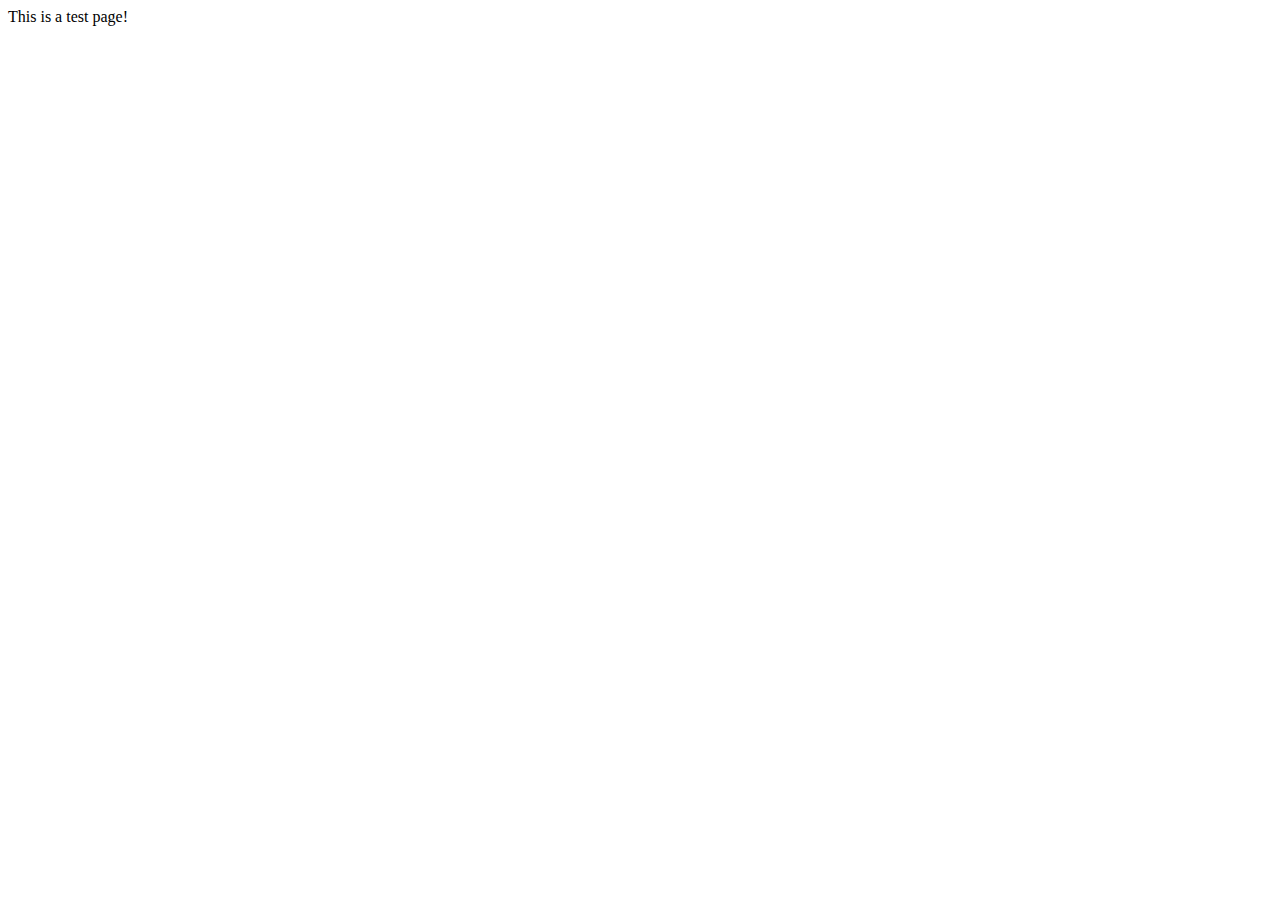
==== index.html @ 192cd003 "Committing index" ====
<!doctype <!DOCTYPE html>
<html>
<head>
    <meta charset="utf-8" />
    <meta http-equiv="X-UA-Compatible" content="IE=edge">
    <title>Page Title</title>
    <meta name="viewport" content="width=device-width, initial-scale=1">
    <link rel="stylesheet" type="text/css" media="screen" href="main.css" />
    <script src="main.js"></script>
</head>
<body>
    <p>This is a test page!</p>
</body>
</html>
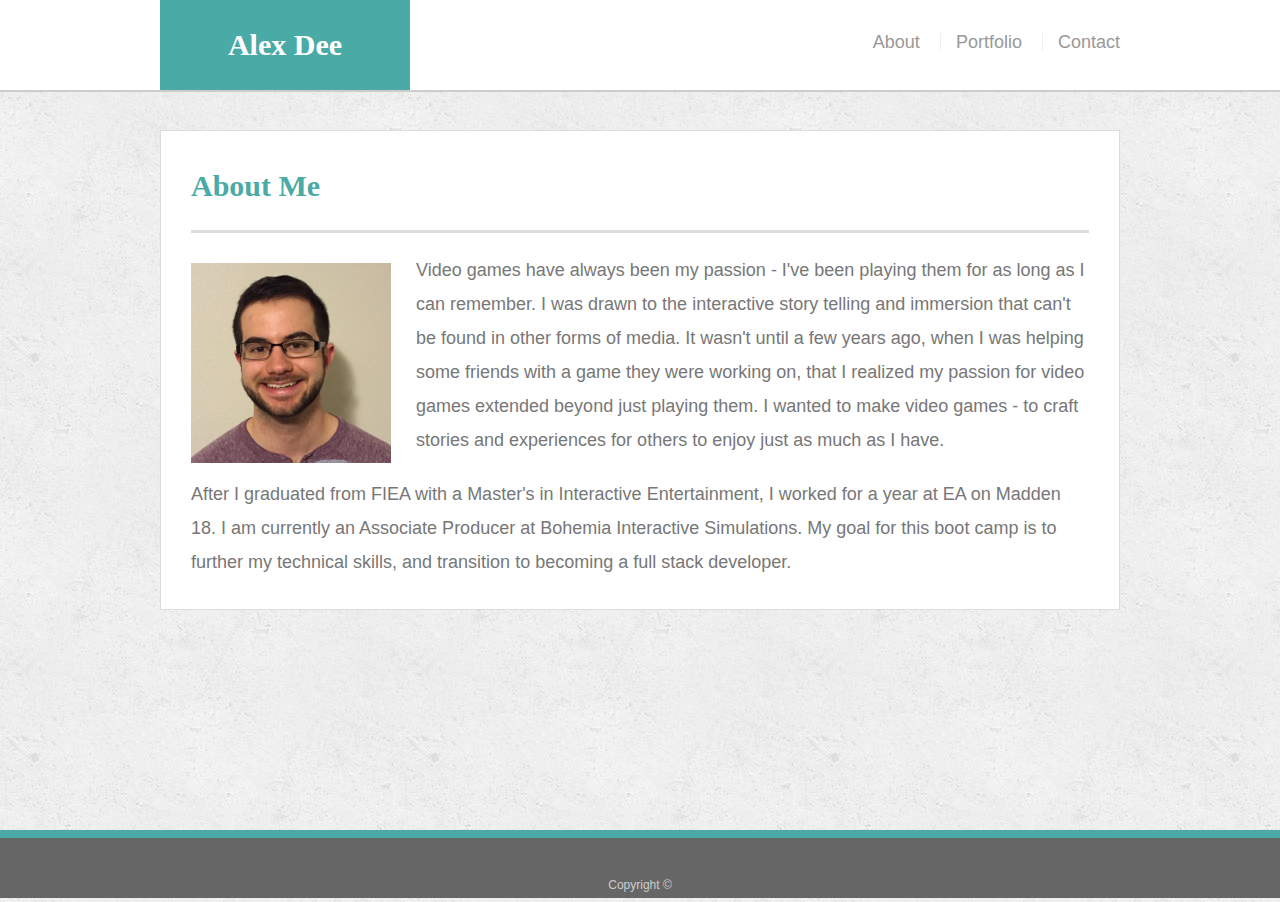
==== commit 7c400d76: "Committing portfolio and link to word guess game" ====
--- a/index.html
+++ b/index.html
@@ -1,14 +1,54 @@
-<!doctype <!DOCTYPE html>
-<html>
+<!doctype html>
+<html lang="en-us">
+
 <head>
-    <meta charset="utf-8" />
-    <meta http-equiv="X-UA-Compatible" content="IE=edge">
-    <title>Page Title</title>
-    <meta name="viewport" content="width=device-width, initial-scale=1">
-    <link rel="stylesheet" type="text/css" media="screen" href="main.css" />
-    <script src="main.js"></script>
+  <meta charset="UTF-8">
+  <title>About | Alex Dee</title>
+  <meta name="viewport" content="width=device-width, initial-scale=1.0">
+  <link rel="stylesheet" type="text/css" href="assets/css/reset.css">
+  <link rel="stylesheet" type="text/css" href="assets/css/style.css">
 </head>
+
 <body>
-    <p>This is a test page!</p>
+
+  <header id="masthead">
+    <div class="container">
+      <a href="index.html" id="logo">Alex Dee</a>
+      <nav>
+        <a href="index.html">About</a>
+        <a href="portfolio.html">Portfolio</a>
+        <a href="contact.html">Contact</a>
+      </nav>
+    </div>
+  </header>
+
+  <div id="main-container" class="container">
+    <section class="main-section">
+      <h1>About Me</h1>
+
+      <img src="assets/images/profile_pic.jpg" class="auth-image" alt="Alex Dee">
+
+      <p>
+        Video games have always been my passion - I've been playing them for as long as I can remember. 
+        I was drawn to the interactive story telling and immersion that can't be found in other forms of media. 
+        It wasn't until a few years ago, when I was helping some friends with a game they were working on, that I realized my passion for video games extended beyond just playing them. 
+        I wanted to make video games - to craft stories and experiences for others to enjoy just as much as I have.
+      </p>
+
+      <p>
+        After I graduated from FIEA with a Master's in Interactive Entertainment, I worked for a year at EA on Madden 18. I am currently an Associate Producer at Bohemia Interactive Simulations.
+        My goal for this boot camp is to further my technical skills, and transition to becoming a full stack developer.
+      </p>
+
+    </section>
+
+  </div>
+
+  <footer>
+    <div class="container">
+      Copyright &copy; 
+    </div>
+  </footer>
 </body>
-</html>+
+</html>
--- a/assets/css/style.css
+++ b/assets/css/style.css
@@ -0,0 +1,297 @@
+body {
+  font-family: Arial, "Helvetica Neue", Helvetica, sans-serif;
+  font-size: 18px;
+  line-height: 34px;
+  color: #777;
+  background: url("../images/concrete_seamless.png");
+}
+
+* {
+  box-sizing: border-box;
+}
+
+/* general */
+
+.container {
+  width: 100%;
+  max-width: 960px;
+  margin: 0 auto;
+  clear: both;
+}
+
+h1,
+h2,
+h3,
+p {
+  margin-bottom: 20px;
+}
+
+p:last-child {
+  margin-bottom: 0;
+}
+
+h1,
+h2,
+h3 {
+  font-family: Georgia, Times, "Times New Roman", serif;
+  font-weight: 700;
+  color: #4aaaa5;
+}
+
+h1 {
+  padding-bottom: 20px;
+  font-size: 30px;
+  line-height: 49px;
+  border-bottom: 3px solid #ddd;
+}
+
+h2,
+h3 {
+  font-size: 22px;
+}
+
+/* header */
+
+#masthead {
+  position: fixed;
+  z-index: 99;
+  width: 100%;
+  margin: 0 0 30px;
+  overflow: auto;
+  color: #fff;
+  background: #fff;
+  border-bottom: 2px solid #ccc;
+}
+
+#logo {
+  float: left;
+  width: 250px;
+  height: 90px;
+  font-family: Georgia, Times, "Times New Roman", serif;
+  font-size: 30px;
+  font-weight: 700;
+  line-height: 90px;
+  color: #fff;
+  text-align: center;
+  text-decoration: none;
+  background: #4aaaa5;
+}
+
+nav {
+  float: right;
+  margin-top: 25px;
+}
+
+nav a {
+  display: inline-block;
+  padding-left: 15px;
+  margin-left: 15px;
+  line-height: 18px;
+  color: #999;
+  text-decoration: none;
+  border-left: 1px solid #efefef;
+}
+
+nav a:first-child {
+  border-left: 0 none;
+}
+
+/* footer */
+
+footer {
+  padding: 30px 0;
+  clear: both;
+  font-size: 12px;
+  color: #fff;
+  color: #ccc;
+  text-align: center;
+  background: #666;
+  border-top: 8px solid #4aaaa5;
+  height: 50px;
+}
+
+h3, h2 {
+  padding-bottom: 20px;
+  margin-bottom: 15px;
+  line-height: 22px;
+  border-bottom: 2px solid #eee;
+}
+
+/* main */
+
+#main-container {
+  padding-top: 130px;
+  min-height: calc(100vh - 70px);
+}
+
+.main-section {
+  float: left;
+  width: 100%;
+  max-width: 960px;
+  padding: 30px;
+  margin: 0 0 40px;
+  background: #fff;
+  border: 1px solid #ddd;
+}
+
+/* portfolio page */
+
+.work {
+  position: relative;
+  float: left;
+  width: 274px;
+  margin: 20px 0 25px;
+  overflow: auto;
+}
+
+.work:nth-child(even) {
+  margin-right: 40px;
+}
+
+.work img {
+  width: 100%;
+  border: 0 none;
+  opacity: 0.8;
+}
+
+.work h3 {
+  position: absolute;
+  bottom: 20px;
+  width: 100%;
+  padding: 15px;
+  margin-bottom: 0;
+  font-weight: 300;
+  line-height: 30px;
+  color: #fff;
+  text-align: center;
+  background: #4aaaa5;
+  border-bottom: 0;
+}
+
+.auth-image {
+  float: left;
+  width: 200px;
+  height: auto;
+  margin-top: 10px;
+  margin-right: 25px;
+}
+
+/* contact page */
+
+#contact-form ul {
+  margin-bottom: 20px;
+}
+
+#contact-form li {
+  margin-bottom: 10px;
+}
+
+label,
+input[type=text],
+input[type=email],
+textarea {
+  display: block;
+  width: 100%;
+}
+
+input[type=text],
+input[type=email],
+textarea {
+  height: 35px;
+  padding: 0 10px;
+  font-size: 14px;
+  border: 1px solid #ddd;
+}
+
+textarea {
+  height: 200px;
+}
+
+input[type=submit] {
+  padding: 10px 30px;
+  font-size: 18px;
+  color: #fff;
+  cursor: pointer;
+  background: #4aaaa5;
+  border: 0 none;
+}
+
+@media screen and (max-width: 980px){
+  #masthead{
+    padding-right: 40px;
+    padding-left: 40px;
+  }
+
+  #main-container{
+    margin-left: 40px;
+    width: 66%;
+  }
+
+  body{
+    font-size: 14px;
+  }
+
+  h1{
+    padding-bottom: 15px;
+    font-size: 28px;
+  }
+
+  .work{
+    width: 255px;
+    margin: 15px 0 20px;
+  }
+
+  .work img{
+    height: 100%;
+  }
+
+  .auth-image{
+    width: 180px;
+  }
+}
+
+@media screen and (max-width: 768px){
+  #masthead{
+    padding-right: 20px;
+    padding-left: 20px;
+  }
+  
+  #main-container{
+    margin-left: 20px;
+    width: 95%;
+  }
+  
+  .work{
+    width: 295px;
+    margin: 15px 0 20px;
+  }
+}
+
+@media screen and (max-width: 640px){
+  #masthead{
+    position: static;
+    padding: 0px;
+  }
+
+  #logo{
+    width: 100%;
+    margin: auto;
+  }
+
+  #masthead nav{
+    clear: both;
+    margin: auto;
+    width: 72%;
+    line-height: 50px;
+  }
+
+  #main-container{
+    margin-left: 20px;
+    width: 93%;
+    padding-top: 0;
+  }
+
+  .work{
+    width: 100%;
+  }
+}
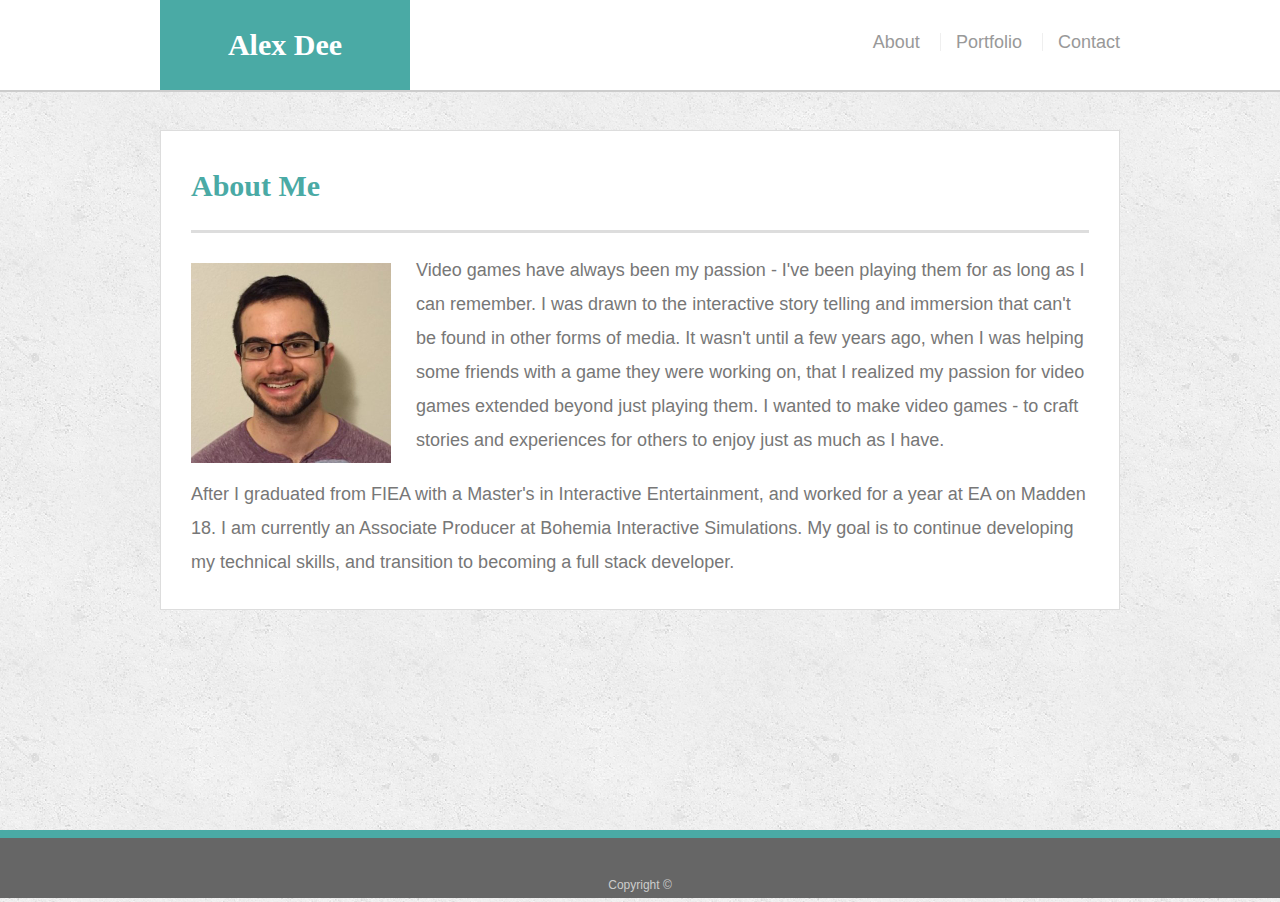
==== commit f1982886: "Updated portfolio and contact pages" ====
--- a/index.html
+++ b/index.html
@@ -36,8 +36,8 @@
       </p>
 
       <p>
-        After I graduated from FIEA with a Master's in Interactive Entertainment, I worked for a year at EA on Madden 18. I am currently an Associate Producer at Bohemia Interactive Simulations.
-        My goal for this boot camp is to further my technical skills, and transition to becoming a full stack developer.
+        After I graduated from FIEA with a Master's in Interactive Entertainment, and worked for a year at EA on Madden 18. I am currently an Associate Producer at Bohemia Interactive Simulations.
+        My goal is to continue developing my technical skills, and transition to becoming a full stack developer.
       </p>
 
     </section>
--- a/assets/css/style.css
+++ b/assets/css/style.css
@@ -142,14 +142,12 @@
   width: 274px;
   margin: 20px 0 25px;
   overflow: auto;
-}
-
-.work:nth-child(even) {
-  margin-right: 40px;
+  margin-right: 25px;
 }
 
 .work img {
   width: 100%;
+  height: 200px;
   border: 0 none;
   opacity: 0.8;
 }
@@ -174,6 +172,13 @@
   height: auto;
   margin-top: 10px;
   margin-right: 25px;
+}
+
+h3 .logo-image{
+  height: 40px;
+  width: 40px;
+  vertical-align: middle;
+  margin-left: 10px;
 }
 
 /* contact page */
@@ -216,6 +221,10 @@
   border: 0 none;
 }
 
+.logo-image{
+  height: 100px;
+}
+
 @media screen and (max-width: 980px){
   #masthead{
     padding-right: 40px;
